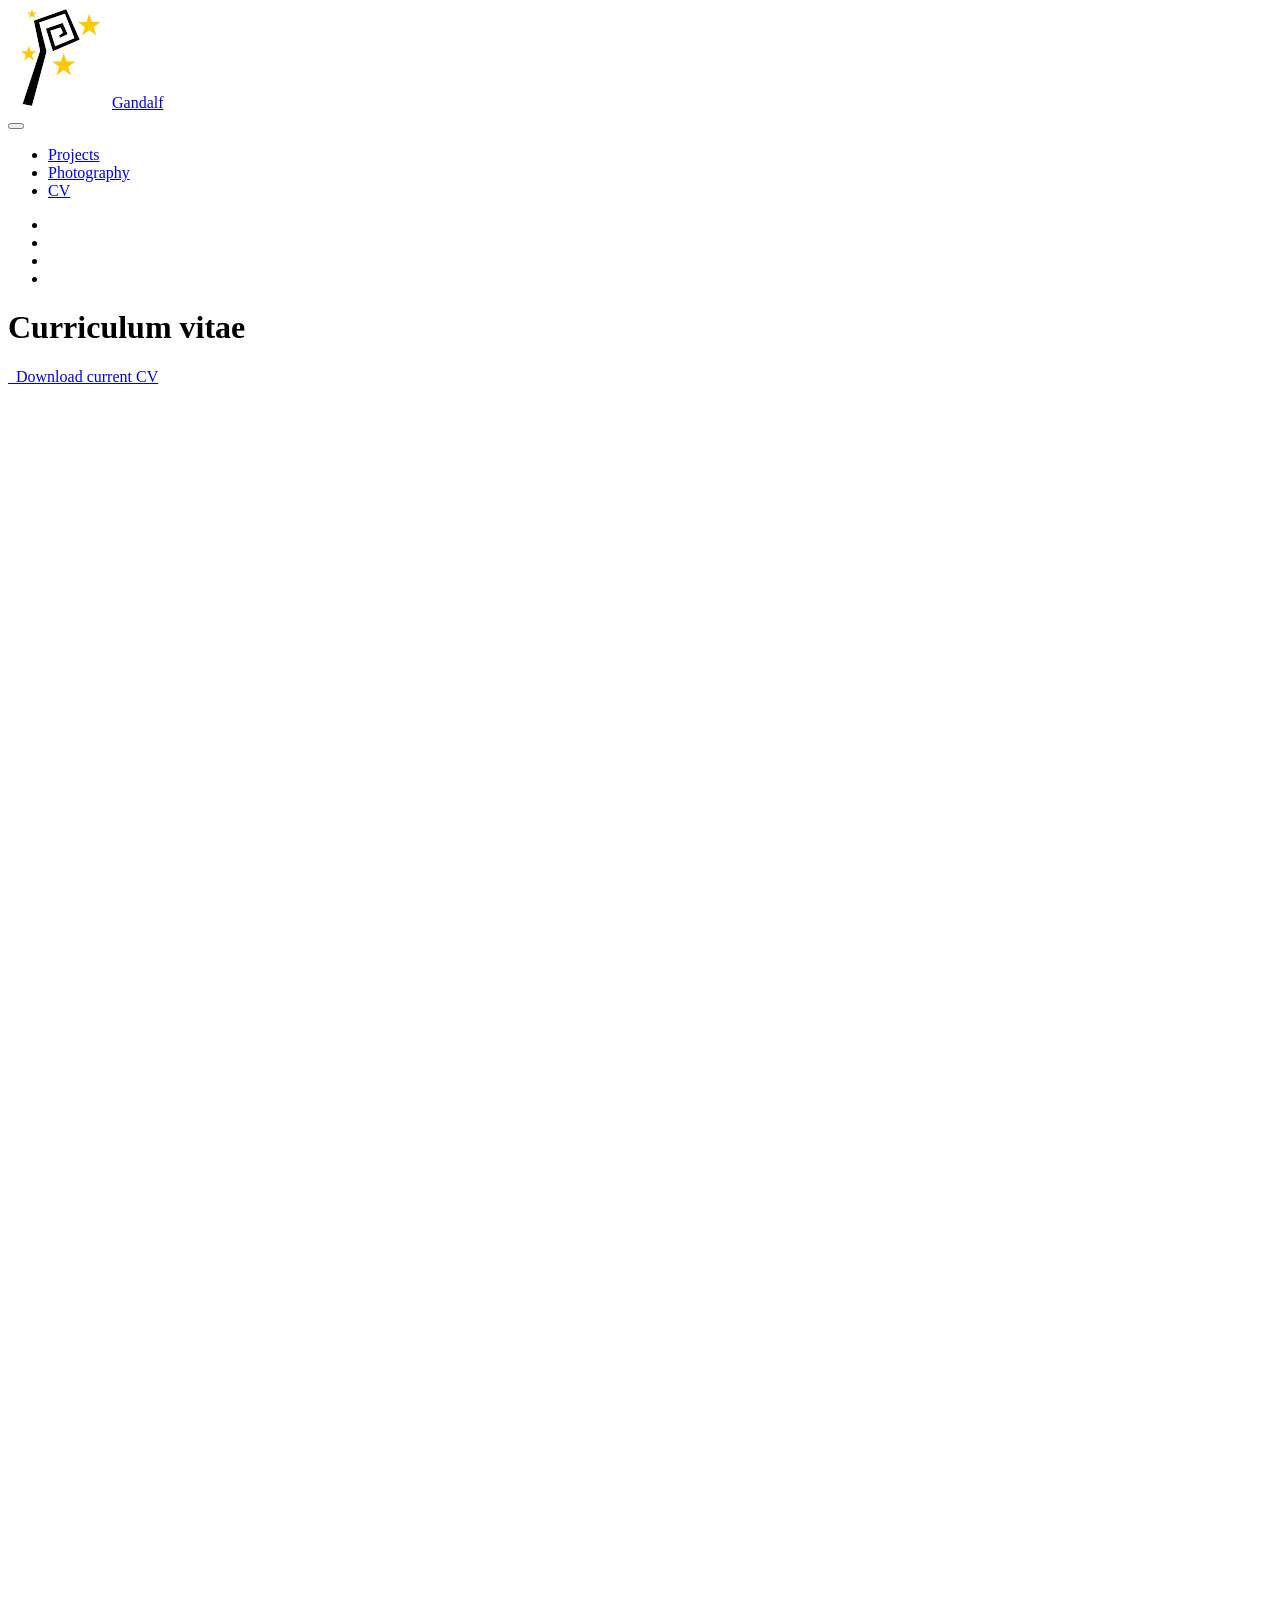
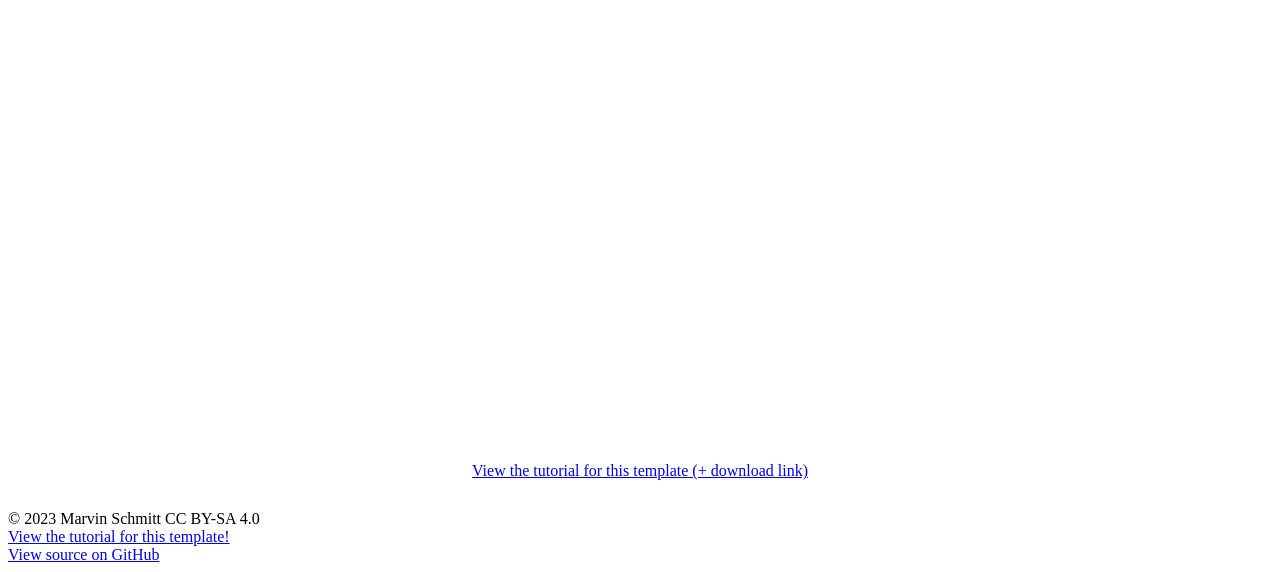
==== docs/cv/index.html @ f9a8fe07 "initial website upload initial files for creating quatro website uploaded" ====
<!DOCTYPE html>
<html xmlns="http://www.w3.org/1999/xhtml" lang="en" xml:lang="en"><head>
<meta http-equiv="Content-Type" content="text/html; charset=UTF-8">
<meta charset="utf-8">
<meta name="generator" content="quarto-1.3.450">
<meta name="viewport" content="width=device-width, initial-scale=1.0, user-scalable=yes">
<title>Gandalf - Curriculum vitae</title>
<style>
code{white-space: pre-wrap;}
span.smallcaps{font-variant: small-caps;}
div.columns{display: flex; gap: min(4vw, 1.5em);}
div.column{flex: auto; overflow-x: auto;}
div.hanging-indent{margin-left: 1.5em; text-indent: -1.5em;}
ul.task-list{list-style: none;}
ul.task-list li input[type="checkbox"] {
  width: 0.8em;
  margin: 0 0.8em 0.2em -1em; /* quarto-specific, see https://github.com/quarto-dev/quarto-cli/issues/4556 */ 
  vertical-align: middle;
}
</style>

<script src="../site_libs/quarto-nav/quarto-nav.js"></script>
<script src="../site_libs/clipboard/clipboard.min.js"></script>
<script src="../site_libs/quarto-search/autocomplete.umd.js"></script>
<script src="../site_libs/quarto-search/fuse.min.js"></script>
<script src="../site_libs/quarto-search/quarto-search.js"></script>
<meta name="quarto:offset" content="../">
<link href="../img/favicon.png" rel="icon" type="image/png">
<script src="../site_libs/quarto-html/quarto.js"></script>
<script src="../site_libs/quarto-html/popper.min.js"></script>
<script src="../site_libs/quarto-html/tippy.umd.min.js"></script>
<script src="../site_libs/quarto-html/anchor.min.js"></script>
<link href="../site_libs/quarto-html/tippy.css" rel="stylesheet">
<link href="../site_libs/quarto-html/quarto-syntax-highlighting.css" rel="stylesheet" id="quarto-text-highlighting-styles">
<script src="../site_libs/bootstrap/bootstrap.min.js"></script>
<link href="../site_libs/bootstrap/bootstrap-icons.css" rel="stylesheet">
<link href="../site_libs/bootstrap/bootstrap.min.css" rel="stylesheet" id="quarto-bootstrap" data-mode="light"><script id="quarto-search-options" type="application/json">{
  "location": "navbar",
  "copy-button": false,
  "collapse-after": 3,
  "panel-placement": "end",
  "type": "textbox",
  "limit": 20,
  "language": {
    "search-no-results-text": "No results",
    "search-matching-documents-text": "matching documents",
    "search-copy-link-title": "Copy link to search",
    "search-hide-matches-text": "Hide additional matches",
    "search-more-match-text": "more match in this document",
    "search-more-matches-text": "more matches in this document",
    "search-clear-button-title": "Clear",
    "search-detached-cancel-button-title": "Cancel",
    "search-submit-button-title": "Submit",
    "search-label": "Search"
  }
}</script>
</head>
<body class="nav-fixed fullcontent">

<div id="quarto-search-results"></div>
  <header id="quarto-header" class="headroom fixed-top"><nav class="navbar navbar-expand-lg navbar-dark "><div class="navbar-container container-fluid">
      <div class="navbar-brand-container">
    <a href="../index.html" class="navbar-brand navbar-brand-logo">
    <img src="../img/logo.png" alt="" class="navbar-logo"></a>
    <a class="navbar-brand" href="../index.html">
    <span class="navbar-title">Gandalf</span>
    </a>
  </div>
            <div id="quarto-search" class="" title="Search"></div>
          <button class="navbar-toggler" type="button" data-bs-toggle="collapse" data-bs-target="#navbarCollapse" aria-controls="navbarCollapse" aria-expanded="false" aria-label="Toggle navigation" onclick="if (window.quartoToggleHeadroom) { window.quartoToggleHeadroom(); }">
  <span class="navbar-toggler-icon"></span>
</button>
          <div class="collapse navbar-collapse" id="navbarCollapse">
            <ul class="navbar-nav navbar-nav-scroll me-auto">
<li class="nav-item">
    <a class="nav-link" href="../projects/index.html" rel="" target="">
 <span class="menu-text">Projects</span></a>
  </li>  
  <li class="nav-item">
    <a class="nav-link" href="../photography/index.html" rel="" target="">
 <span class="menu-text">Photography</span></a>
  </li>  
  <li class="nav-item">
    <a class="nav-link active" href="../cv/index.html" rel="" target="" aria-current="page">
 <span class="menu-text">CV</span></a>
  </li>  
</ul>
<ul class="navbar-nav navbar-nav-scroll ms-auto">
<li class="nav-item compact">
    <a class="nav-link" href="https://www.marvinschmitt.com/blog/website-tutorial-quarto/" rel="" target=""><i class="bi bi-folder-symlink" role="img">
</i> 
 <span class="menu-text"></span></a>
  </li>  
  <li class="nav-item compact">
    <a class="nav-link" href="https://twitter.com/MarvinSchmittML" rel="" target=""><i class="bi bi-twitter" role="img">
</i> 
 <span class="menu-text"></span></a>
  </li>  
  <li class="nav-item compact">
    <a class="nav-link" href="https://www.linkedin.com/in/marvin-schmitt-a85b321a2/" rel="" target=""><i class="bi bi-linkedin" role="img">
</i> 
 <span class="menu-text"></span></a>
  </li>  
  <li class="nav-item compact">
    <a class="nav-link" href="mailto:mail.marvinschmitt@gmail.com" rel="" target=""><i class="bi bi-envelope" role="img" aria-label="email">
</i> 
 <span class="menu-text"></span></a>
  </li>  
</ul>
<div class="quarto-navbar-tools">
</div>
          </div> <!-- /navcollapse -->
      </div> <!-- /container-fluid -->
    </nav></header><!-- content --><div id="quarto-content" class="quarto-container page-columns page-rows-contents page-layout-article page-navbar">
<!-- sidebar -->
<!-- margin-sidebar -->
    
<!-- main -->
<main class="content" id="quarto-document-content"><header id="title-block-header" class="quarto-title-block default"><div class="quarto-title">
<h1 class="title">Curriculum vitae</h1>
</div>



<div class="quarto-title-meta">

    
  
    
  </div>
  

</header><div class="cell">
<style type="text/css">
.embed-container {
    position: relative;
    padding-bottom: 129%;
    height: 0;
    overflow: hidden;
    max-width: 100%;
}
.embed-container iframe,
.embed-container object,
.embed-container embed {
    position: absolute;
    top: 0;
    left: 0;
    width: 100%;
    height: 100%;
}
</style>
</div>
<p class="text-center">
  <a class="btn btn-primary btn-lg cv-download" href="cv.pdf" target="_blank">
    <i class="fa-solid fa-file-arrow-down"></i> Download current CV
  </a>
</p>
<div class="embed-container">
  <iframe src="cv.pdf#toolbar=0" style="border: 0.5px;width: 100%;"></iframe>
</div>
<div style="margin: 30px; text-align: center;">
<a class="btn btn-primary" href="https://www.marvinschmitt.com/blog/website-tutorial-quarto/" role="button" target="_blank" style="padding: 15px 30px;">View the tutorial for this template (+ download link)</a>
</div>



</main><!-- /main --><script id="quarto-html-after-body" type="application/javascript">
window.document.addEventListener("DOMContentLoaded", function (event) {
  const toggleBodyColorMode = (bsSheetEl) => {
    const mode = bsSheetEl.getAttribute("data-mode");
    const bodyEl = window.document.querySelector("body");
    if (mode === "dark") {
      bodyEl.classList.add("quarto-dark");
      bodyEl.classList.remove("quarto-light");
    } else {
      bodyEl.classList.add("quarto-light");
      bodyEl.classList.remove("quarto-dark");
    }
  }
  const toggleBodyColorPrimary = () => {
    const bsSheetEl = window.document.querySelector("link#quarto-bootstrap");
    if (bsSheetEl) {
      toggleBodyColorMode(bsSheetEl);
    }
  }
  toggleBodyColorPrimary();  
  const icon = "";
  const anchorJS = new window.AnchorJS();
  anchorJS.options = {
    placement: 'right',
    icon: icon
  };
  anchorJS.add('.anchored');
  const isCodeAnnotation = (el) => {
    for (const clz of el.classList) {
      if (clz.startsWith('code-annotation-')) {                     
        return true;
      }
    }
    return false;
  }
  const clipboard = new window.ClipboardJS('.code-copy-button', {
    text: function(trigger) {
      const codeEl = trigger.previousElementSibling.cloneNode(true);
      for (const childEl of codeEl.children) {
        if (isCodeAnnotation(childEl)) {
          childEl.remove();
        }
      }
      return codeEl.innerText;
    }
  });
  clipboard.on('success', function(e) {
    // button target
    const button = e.trigger;
    // don't keep focus
    button.blur();
    // flash "checked"
    button.classList.add('code-copy-button-checked');
    var currentTitle = button.getAttribute("title");
    button.setAttribute("title", "Copied!");
    let tooltip;
    if (window.bootstrap) {
      button.setAttribute("data-bs-toggle", "tooltip");
      button.setAttribute("data-bs-placement", "left");
      button.setAttribute("data-bs-title", "Copied!");
      tooltip = new bootstrap.Tooltip(button, 
        { trigger: "manual", 
          customClass: "code-copy-button-tooltip",
          offset: [0, -8]});
      tooltip.show();    
    }
    setTimeout(function() {
      if (tooltip) {
        tooltip.hide();
        button.removeAttribute("data-bs-title");
        button.removeAttribute("data-bs-toggle");
        button.removeAttribute("data-bs-placement");
      }
      button.setAttribute("title", currentTitle);
      button.classList.remove('code-copy-button-checked');
    }, 1000);
    // clear code selection
    e.clearSelection();
  });
  function tippyHover(el, contentFn) {
    const config = {
      allowHTML: true,
      content: contentFn,
      maxWidth: 500,
      delay: 100,
      arrow: false,
      appendTo: function(el) {
          return el.parentElement;
      },
      interactive: true,
      interactiveBorder: 10,
      theme: 'quarto',
      placement: 'bottom-start'
    };
    window.tippy(el, config); 
  }
  const noterefs = window.document.querySelectorAll('a[role="doc-noteref"]');
  for (var i=0; i<noterefs.length; i++) {
    const ref = noterefs[i];
    tippyHover(ref, function() {
      // use id or data attribute instead here
      let href = ref.getAttribute('data-footnote-href') || ref.getAttribute('href');
      try { href = new URL(href).hash; } catch {}
      const id = href.replace(/^#\/?/, "");
      const note = window.document.getElementById(id);
      return note.innerHTML;
    });
  }
      let selectedAnnoteEl;
      const selectorForAnnotation = ( cell, annotation) => {
        let cellAttr = 'data-code-cell="' + cell + '"';
        let lineAttr = 'data-code-annotation="' +  annotation + '"';
        const selector = 'span[' + cellAttr + '][' + lineAttr + ']';
        return selector;
      }
      const selectCodeLines = (annoteEl) => {
        const doc = window.document;
        const targetCell = annoteEl.getAttribute("data-target-cell");
        const targetAnnotation = annoteEl.getAttribute("data-target-annotation");
        const annoteSpan = window.document.querySelector(selectorForAnnotation(targetCell, targetAnnotation));
        const lines = annoteSpan.getAttribute("data-code-lines").split(",");
        const lineIds = lines.map((line) => {
          return targetCell + "-" + line;
        })
        let top = null;
        let height = null;
        let parent = null;
        if (lineIds.length > 0) {
            //compute the position of the single el (top and bottom and make a div)
            const el = window.document.getElementById(lineIds[0]);
            top = el.offsetTop;
            height = el.offsetHeight;
            parent = el.parentElement.parentElement;
          if (lineIds.length > 1) {
            const lastEl = window.document.getElementById(lineIds[lineIds.length - 1]);
            const bottom = lastEl.offsetTop + lastEl.offsetHeight;
            height = bottom - top;
          }
          if (top !== null && height !== null && parent !== null) {
            // cook up a div (if necessary) and position it 
            let div = window.document.getElementById("code-annotation-line-highlight");
            if (div === null) {
              div = window.document.createElement("div");
              div.setAttribute("id", "code-annotation-line-highlight");
              div.style.position = 'absolute';
              parent.appendChild(div);
            }
            div.style.top = top - 2 + "px";
            div.style.height = height + 4 + "px";
            let gutterDiv = window.document.getElementById("code-annotation-line-highlight-gutter");
            if (gutterDiv === null) {
              gutterDiv = window.document.createElement("div");
              gutterDiv.setAttribute("id", "code-annotation-line-highlight-gutter");
              gutterDiv.style.position = 'absolute';
              const codeCell = window.document.getElementById(targetCell);
              const gutter = codeCell.querySelector('.code-annotation-gutter');
              gutter.appendChild(gutterDiv);
            }
            gutterDiv.style.top = top - 2 + "px";
            gutterDiv.style.height = height + 4 + "px";
          }
          selectedAnnoteEl = annoteEl;
        }
      };
      const unselectCodeLines = () => {
        const elementsIds = ["code-annotation-line-highlight", "code-annotation-line-highlight-gutter"];
        elementsIds.forEach((elId) => {
          const div = window.document.getElementById(elId);
          if (div) {
            div.remove();
          }
        });
        selectedAnnoteEl = undefined;
      };
      // Attach click handler to the DT
      const annoteDls = window.document.querySelectorAll('dt[data-target-cell]');
      for (const annoteDlNode of annoteDls) {
        annoteDlNode.addEventListener('click', (event) => {
          const clickedEl = event.target;
          if (clickedEl !== selectedAnnoteEl) {
            unselectCodeLines();
            const activeEl = window.document.querySelector('dt[data-target-cell].code-annotation-active');
            if (activeEl) {
              activeEl.classList.remove('code-annotation-active');
            }
            selectCodeLines(clickedEl);
            clickedEl.classList.add('code-annotation-active');
          } else {
            // Unselect the line
            unselectCodeLines();
            clickedEl.classList.remove('code-annotation-active');
          }
        });
      }
  const findCites = (el) => {
    const parentEl = el.parentElement;
    if (parentEl) {
      const cites = parentEl.dataset.cites;
      if (cites) {
        return {
          el,
          cites: cites.split(' ')
        };
      } else {
        return findCites(el.parentElement)
      }
    } else {
      return undefined;
    }
  };
  var bibliorefs = window.document.querySelectorAll('a[role="doc-biblioref"]');
  for (var i=0; i<bibliorefs.length; i++) {
    const ref = bibliorefs[i];
    const citeInfo = findCites(ref);
    if (citeInfo) {
      tippyHover(citeInfo.el, function() {
        var popup = window.document.createElement('div');
        citeInfo.cites.forEach(function(cite) {
          var citeDiv = window.document.createElement('div');
          citeDiv.classList.add('hanging-indent');
          citeDiv.classList.add('csl-entry');
          var biblioDiv = window.document.getElementById('ref-' + cite);
          if (biblioDiv) {
            citeDiv.innerHTML = biblioDiv.innerHTML;
          }
          popup.appendChild(citeDiv);
        });
        return popup.innerHTML;
      });
    }
  }
});
</script>
</div> <!-- /content -->
<footer class="footer"><div class="nav-footer">
    <div class="nav-footer-left"><span class="faux-block">© 2023 Marvin Schmitt CC BY-SA 4.0</span></div>   
    <div class="nav-footer-center"><span class="faux-block"><a href="https://www.marvinschmitt.com/blog/website-tutorial-quarto/">View the tutorial for this template!</a></span></div>
    <div class="nav-footer-right"><span class="faux-block"><a href="https://github.com/marvinschmitt/quarto-website-template/">View source on GitHub</a></span></div>
  </div>
</footer>


</body></html>
---- docs/site_libs/quarto-html/tippy.css ----
.tippy-box[data-animation=fade][data-state=hidden]{opacity:0}[data-tippy-root]{max-width:calc(100vw - 10px)}.tippy-box{position:relative;background-color:#333;color:#fff;border-radius:4px;font-size:14px;line-height:1.4;white-space:normal;outline:0;transition-property:transform,visibility,opacity}.tippy-box[data-placement^=top]>.tippy-arrow{bottom:0}.tippy-box[data-placement^=top]>.tippy-arrow:before{bottom:-7px;left:0;border-width:8px 8px 0;border-top-color:initial;transform-origin:center top}.tippy-box[data-placement^=bottom]>.tippy-arrow{top:0}.tippy-box[data-placement^=bottom]>.tippy-arrow:before{top:-7px;left:0;border-width:0 8px 8px;border-bottom-color:initial;transform-origin:center bottom}.tippy-box[data-placement^=left]>.tippy-arrow{right:0}.tippy-box[data-placement^=left]>.tippy-arrow:before{border-width:8px 0 8px 8px;border-left-color:initial;right:-7px;transform-origin:center left}.tippy-box[data-placement^=right]>.tippy-arrow{left:0}.tippy-box[data-placement^=right]>.tippy-arrow:before{left:-7px;border-width:8px 8px 8px 0;border-right-color:initial;transform-origin:center right}.tippy-box[data-inertia][data-state=visible]{transition-timing-function:cubic-bezier(.54,1.5,.38,1.11)}.tippy-arrow{width:16px;height:16px;color:#333}.tippy-arrow:before{content:"";position:absolute;border-color:transparent;border-style:solid}.tippy-content{position:relative;padding:5px 9px;z-index:1}
---- docs/site_libs/quarto-html/quarto-syntax-highlighting.css ----
/* quarto syntax highlight colors */
:root {
  --quarto-hl-ot-color: #003B4F;
  --quarto-hl-at-color: #657422;
  --quarto-hl-ss-color: #20794D;
  --quarto-hl-an-color: #5E5E5E;
  --quarto-hl-fu-color: #4758AB;
  --quarto-hl-st-color: #20794D;
  --quarto-hl-cf-color: #003B4F;
  --quarto-hl-op-color: #5E5E5E;
  --quarto-hl-er-color: #AD0000;
  --quarto-hl-bn-color: #AD0000;
  --quarto-hl-al-color: #AD0000;
  --quarto-hl-va-color: #111111;
  --quarto-hl-bu-color: inherit;
  --quarto-hl-ex-color: inherit;
  --quarto-hl-pp-color: #AD0000;
  --quarto-hl-in-color: #5E5E5E;
  --quarto-hl-vs-color: #20794D;
  --quarto-hl-wa-color: #5E5E5E;
  --quarto-hl-do-color: #5E5E5E;
  --quarto-hl-im-color: #00769E;
  --quarto-hl-ch-color: #20794D;
  --quarto-hl-dt-color: #AD0000;
  --quarto-hl-fl-color: #AD0000;
  --quarto-hl-co-color: #5E5E5E;
  --quarto-hl-cv-color: #5E5E5E;
  --quarto-hl-cn-color: #8f5902;
  --quarto-hl-sc-color: #5E5E5E;
  --quarto-hl-dv-color: #AD0000;
  --quarto-hl-kw-color: #003B4F;
}

/* other quarto variables */
:root {
  --quarto-font-monospace: SFMono-Regular, Menlo, Monaco, Consolas, "Liberation Mono", "Courier New", monospace;
}

pre > code.sourceCode > span {
  color: #003B4F;
}

code span {
  color: #003B4F;
}

code.sourceCode > span {
  color: #003B4F;
}

div.sourceCode,
div.sourceCode pre.sourceCode {
  color: #003B4F;
}

code span.ot {
  color: #003B4F;
  font-style: inherit;
}

code span.at {
  color: #657422;
  font-style: inherit;
}

code span.ss {
  color: #20794D;
  font-style: inherit;
}

code span.an {
  color: #5E5E5E;
  font-style: inherit;
}

code span.fu {
  color: #4758AB;
  font-style: inherit;
}

code span.st {
  color: #20794D;
  font-style: inherit;
}

code span.cf {
  color: #003B4F;
  font-style: inherit;
}

code span.op {
  color: #5E5E5E;
  font-style: inherit;
}

code span.er {
  color: #AD0000;
  font-style: inherit;
}

code span.bn {
  color: #AD0000;
  font-style: inherit;
}

code span.al {
  color: #AD0000;
  font-style: inherit;
}

code span.va {
  color: #111111;
  font-style: inherit;
}

code span.bu {
  font-style: inherit;
}

code span.ex {
  font-style: inherit;
}

code span.pp {
  color: #AD0000;
  font-style: inherit;
}

code span.in {
  color: #5E5E5E;
  font-style: inherit;
}

code span.vs {
  color: #20794D;
  font-style: inherit;
}

code span.wa {
  color: #5E5E5E;
  font-style: italic;
}

code span.do {
  color: #5E5E5E;
  font-style: italic;
}

code span.im {
  color: #00769E;
  font-style: inherit;
}

code span.ch {
  color: #20794D;
  font-style: inherit;
}

code span.dt {
  color: #AD0000;
  font-style: inherit;
}

code span.fl {
  color: #AD0000;
  font-style: inherit;
}

code span.co {
  color: #5E5E5E;
  font-style: inherit;
}

code span.cv {
  color: #5E5E5E;
  font-style: italic;
}

code span.cn {
  color: #8f5902;
  font-style: inherit;
}

code span.sc {
  color: #5E5E5E;
  font-style: inherit;
}

code span.dv {
  color: #AD0000;
  font-style: inherit;
}

code span.kw {
  color: #003B4F;
  font-style: inherit;
}

.prevent-inlining {
  content: "</";
}

/*# sourceMappingURL=debc5d5d77c3f9108843748ff7464032.css.map */
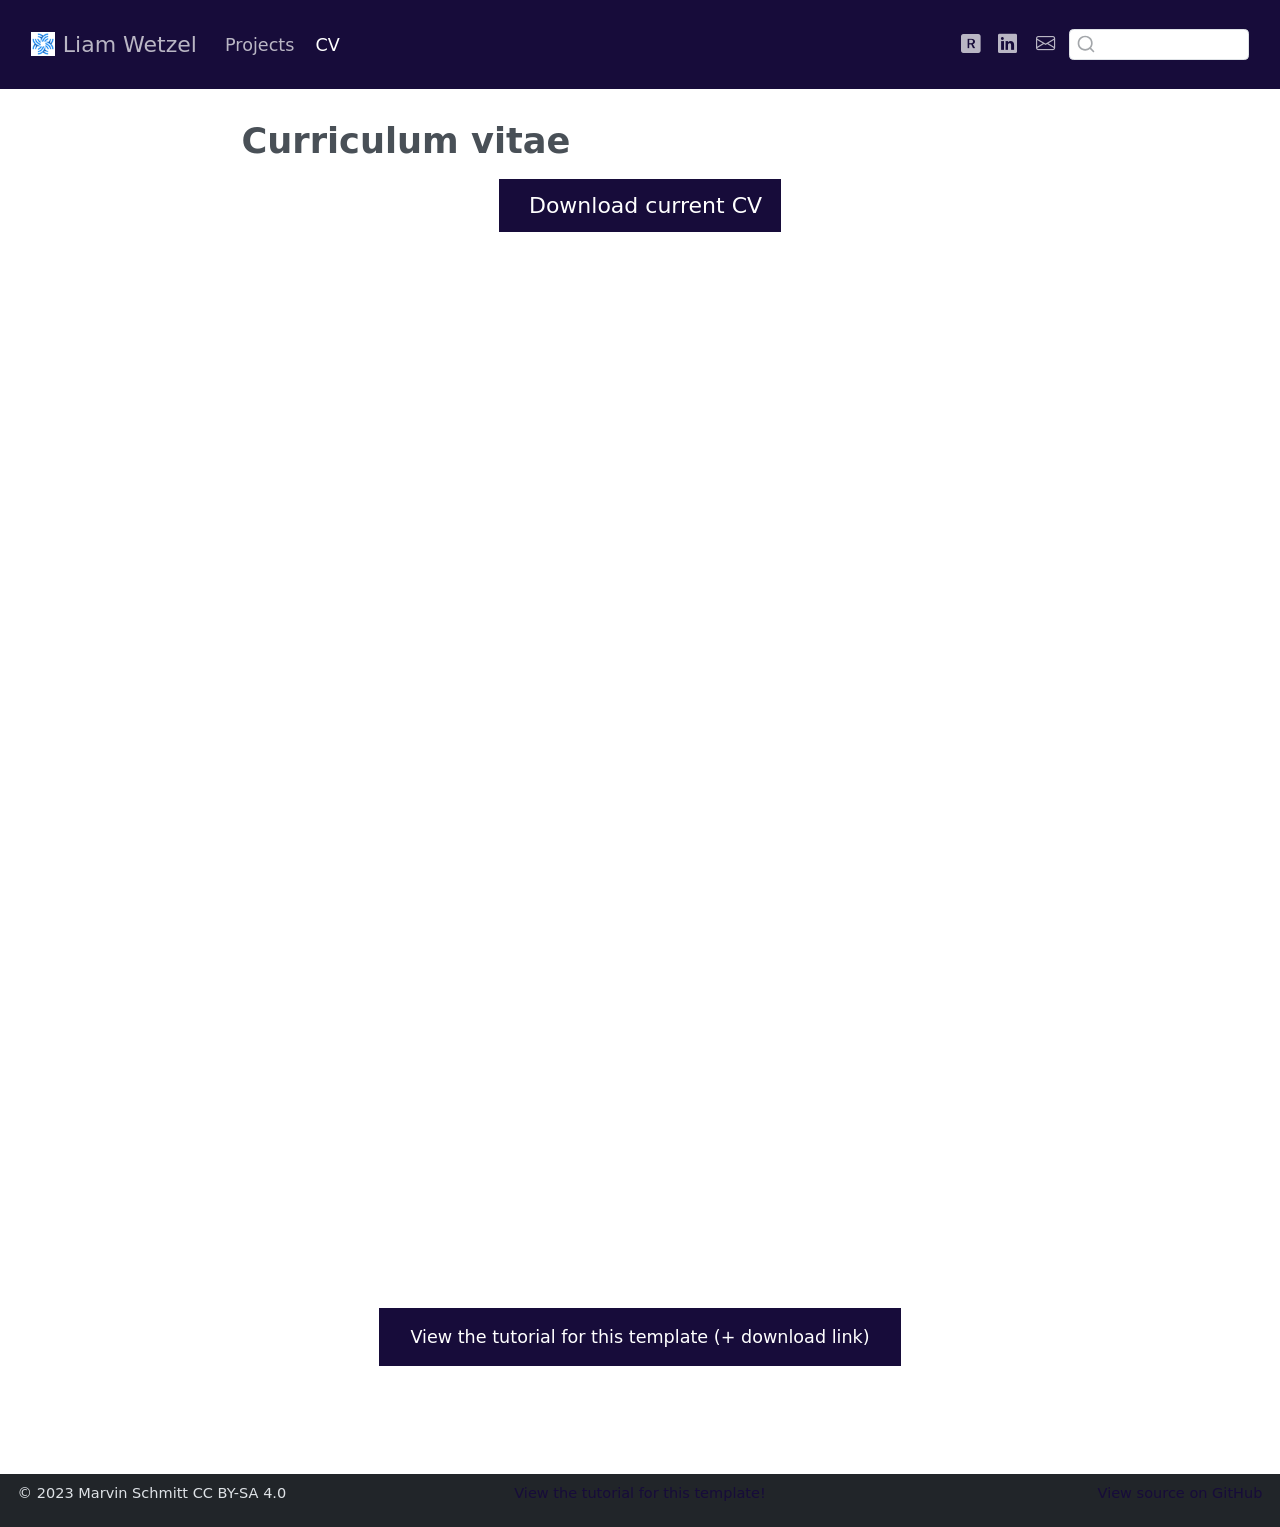
==== commit b1214747: "update 1" ====
--- a/docs/cv/index.html
+++ b/docs/cv/index.html
@@ -1,11 +1,17 @@
 <!DOCTYPE html>
 <html xmlns="http://www.w3.org/1999/xhtml" lang="en" xml:lang="en"><head>
-<meta http-equiv="Content-Type" content="text/html; charset=UTF-8">
+
 <meta charset="utf-8">
-<meta name="generator" content="quarto-1.3.450">
+<meta name="generator" content="quarto-1.9.38">
+
 <meta name="viewport" content="width=device-width, initial-scale=1.0, user-scalable=yes">
-<title>Gandalf - Curriculum vitae</title>
+
+
+<title>Curriculum vitae – Liam Wetzel</title>
 <style>
+/* Default styles provided by pandoc.
+** See https://pandoc.org/MANUAL.html#variables-for-html for config info.
+*/
 code{white-space: pre-wrap;}
 span.smallcaps{font-variant: small-caps;}
 div.columns{display: flex; gap: min(4vw, 1.5em);}
@@ -19,28 +25,36 @@
 }
 </style>
 
+
 <script src="../site_libs/quarto-nav/quarto-nav.js"></script>
 <script src="../site_libs/clipboard/clipboard.min.js"></script>
 <script src="../site_libs/quarto-search/autocomplete.umd.js"></script>
 <script src="../site_libs/quarto-search/fuse.min.js"></script>
 <script src="../site_libs/quarto-search/quarto-search.js"></script>
 <meta name="quarto:offset" content="../">
-<link href="../img/favicon.png" rel="icon" type="image/png">
-<script src="../site_libs/quarto-html/quarto.js"></script>
+<link href="../img/Liu Lab condensed.png" rel="icon" type="image/png">
+<script src="../site_libs/quarto-html/quarto.js" type="module"></script>
+<script src="../site_libs/quarto-html/tabsets/tabsets.js" type="module"></script>
 <script src="../site_libs/quarto-html/popper.min.js"></script>
 <script src="../site_libs/quarto-html/tippy.umd.min.js"></script>
 <script src="../site_libs/quarto-html/anchor.min.js"></script>
 <link href="../site_libs/quarto-html/tippy.css" rel="stylesheet">
-<link href="../site_libs/quarto-html/quarto-syntax-highlighting.css" rel="stylesheet" id="quarto-text-highlighting-styles">
+<link href="../site_libs/quarto-html/quarto-syntax-highlighting-15634bcf2e68342d4ad2dfa704d543f6.css" rel="stylesheet" id="quarto-text-highlighting-styles">
 <script src="../site_libs/bootstrap/bootstrap.min.js"></script>
 <link href="../site_libs/bootstrap/bootstrap-icons.css" rel="stylesheet">
-<link href="../site_libs/bootstrap/bootstrap.min.css" rel="stylesheet" id="quarto-bootstrap" data-mode="light"><script id="quarto-search-options" type="application/json">{
+<link href="../site_libs/bootstrap/bootstrap-f2a9a92f2fdc84b6c6dac65f4a59d2c5.min.css" rel="stylesheet" append-hash="true" id="quarto-bootstrap" data-mode="light">
+<script id="quarto-search-options" type="application/json">{
   "location": "navbar",
   "copy-button": false,
   "collapse-after": 3,
   "panel-placement": "end",
   "type": "textbox",
-  "limit": 20,
+  "limit": 50,
+  "keyboard-shortcut": [
+    "f",
+    "/",
+    "s"
+  ],
   "language": {
     "search-no-results-text": "No results",
     "search-matching-documents-text": "matching documents",
@@ -49,74 +63,79 @@
     "search-more-match-text": "more match in this document",
     "search-more-matches-text": "more matches in this document",
     "search-clear-button-title": "Clear",
+    "search-text-placeholder": "",
     "search-detached-cancel-button-title": "Cancel",
     "search-submit-button-title": "Submit",
     "search-label": "Search"
   }
 }</script>
+
+
 </head>
-<body class="nav-fixed fullcontent">
+
+<body class="nav-fixed fullcontent quarto-light">
 
 <div id="quarto-search-results"></div>
-  <header id="quarto-header" class="headroom fixed-top"><nav class="navbar navbar-expand-lg navbar-dark "><div class="navbar-container container-fluid">
-      <div class="navbar-brand-container">
+  <header id="quarto-header" class="headroom fixed-top">
+    <nav class="navbar navbar-expand-lg " data-bs-theme="dark">
+      <div class="navbar-container container-fluid">
+      <div class="navbar-brand-container mx-auto">
     <a href="../index.html" class="navbar-brand navbar-brand-logo">
-    <img src="../img/logo.png" alt="" class="navbar-logo"></a>
+    <img src="../img/Liu Lab (2).png" alt="" class="navbar-logo light-content">
+    <img src="../img/Liu Lab (2).png" alt="" class="navbar-logo dark-content">
+    </a>
     <a class="navbar-brand" href="../index.html">
-    <span class="navbar-title">Gandalf</span>
+    <span class="navbar-title">Liam Wetzel</span>
     </a>
   </div>
             <div id="quarto-search" class="" title="Search"></div>
-          <button class="navbar-toggler" type="button" data-bs-toggle="collapse" data-bs-target="#navbarCollapse" aria-controls="navbarCollapse" aria-expanded="false" aria-label="Toggle navigation" onclick="if (window.quartoToggleHeadroom) { window.quartoToggleHeadroom(); }">
+          <button class="navbar-toggler" type="button" data-bs-toggle="collapse" data-bs-target="#navbarCollapse" aria-controls="navbarCollapse" role="menu" aria-expanded="false" aria-label="Toggle navigation" onclick="if (window.quartoToggleHeadroom) { window.quartoToggleHeadroom(); }">
   <span class="navbar-toggler-icon"></span>
 </button>
           <div class="collapse navbar-collapse" id="navbarCollapse">
             <ul class="navbar-nav navbar-nav-scroll me-auto">
-<li class="nav-item">
-    <a class="nav-link" href="../projects/index.html" rel="" target="">
- <span class="menu-text">Projects</span></a>
+  <li class="nav-item">
+    <a class="nav-link" href="../projects/index.html"> 
+<span class="menu-text">Projects</span></a>
   </li>  
   <li class="nav-item">
-    <a class="nav-link" href="../photography/index.html" rel="" target="">
- <span class="menu-text">Photography</span></a>
-  </li>  
-  <li class="nav-item">
-    <a class="nav-link active" href="../cv/index.html" rel="" target="" aria-current="page">
- <span class="menu-text">CV</span></a>
+    <a class="nav-link active" href="../cv/index.html" aria-current="page"> 
+<span class="menu-text">CV</span></a>
   </li>  
 </ul>
-<ul class="navbar-nav navbar-nav-scroll ms-auto">
-<li class="nav-item compact">
-    <a class="nav-link" href="https://www.marvinschmitt.com/blog/website-tutorial-quarto/" rel="" target=""><i class="bi bi-folder-symlink" role="img">
+            <ul class="navbar-nav navbar-nav-scroll ms-auto">
+  <li class="nav-item compact">
+    <a class="nav-link" href="https://www.researchgate.net/profile/Liam-Wetzel-2?ev=hdr_xprf"> <i class="bi bi-r-square-fill" role="img">
 </i> 
- <span class="menu-text"></span></a>
+<span class="menu-text"></span></a>
   </li>  
   <li class="nav-item compact">
-    <a class="nav-link" href="https://twitter.com/MarvinSchmittML" rel="" target=""><i class="bi bi-twitter" role="img">
+    <a class="nav-link" href="https://www.linkedin.com/in/liam-wetzel/"> <i class="bi bi-linkedin" role="img">
 </i> 
- <span class="menu-text"></span></a>
+<span class="menu-text"></span></a>
   </li>  
   <li class="nav-item compact">
-    <a class="nav-link" href="https://www.linkedin.com/in/marvin-schmitt-a85b321a2/" rel="" target=""><i class="bi bi-linkedin" role="img">
+    <a class="nav-link" href="mailto:lsw59@case.edu"> <i class="bi bi-envelope" role="img" aria-label="email">
 </i> 
- <span class="menu-text"></span></a>
-  </li>  
-  <li class="nav-item compact">
-    <a class="nav-link" href="mailto:mail.marvinschmitt@gmail.com" rel="" target=""><i class="bi bi-envelope" role="img" aria-label="email">
-</i> 
- <span class="menu-text"></span></a>
+<span class="menu-text"></span></a>
   </li>  
 </ul>
-<div class="quarto-navbar-tools">
+          </div> <!-- /navcollapse -->
+            <div class="quarto-navbar-tools">
 </div>
-          </div> <!-- /navcollapse -->
       </div> <!-- /container-fluid -->
-    </nav></header><!-- content --><div id="quarto-content" class="quarto-container page-columns page-rows-contents page-layout-article page-navbar">
+    </nav>
+</header>
+<!-- content -->
+<div id="quarto-content" class="quarto-container page-columns page-rows-contents page-layout-article page-navbar">
 <!-- sidebar -->
 <!-- margin-sidebar -->
     
 <!-- main -->
-<main class="content" id="quarto-document-content"><header id="title-block-header" class="quarto-title-block default"><div class="quarto-title">
+<main class="content" id="quarto-document-content">
+
+<header id="title-block-header" class="quarto-title-block default">
+<div class="quarto-title">
 <h1 class="title">Curriculum vitae</h1>
 </div>
 
@@ -130,7 +149,11 @@
   </div>
   
 
-</header><div class="cell">
+
+</header>
+
+
+<div class="cell">
 <style type="text/css">
 .embed-container {
     position: relative;
@@ -164,44 +187,60 @@
 
 
 
-</main><!-- /main --><script id="quarto-html-after-body" type="application/javascript">
-window.document.addEventListener("DOMContentLoaded", function (event) {
-  const toggleBodyColorMode = (bsSheetEl) => {
-    const mode = bsSheetEl.getAttribute("data-mode");
-    const bodyEl = window.document.querySelector("body");
-    if (mode === "dark") {
-      bodyEl.classList.add("quarto-dark");
-      bodyEl.classList.remove("quarto-light");
-    } else {
-      bodyEl.classList.add("quarto-light");
-      bodyEl.classList.remove("quarto-dark");
-    }
-  }
-  const toggleBodyColorPrimary = () => {
-    const bsSheetEl = window.document.querySelector("link#quarto-bootstrap");
-    if (bsSheetEl) {
-      toggleBodyColorMode(bsSheetEl);
-    }
-  }
-  toggleBodyColorPrimary();  
-  const icon = "";
-  const anchorJS = new window.AnchorJS();
-  anchorJS.options = {
-    placement: 'right',
-    icon: icon
-  };
-  anchorJS.add('.anchored');
-  const isCodeAnnotation = (el) => {
-    for (const clz of el.classList) {
-      if (clz.startsWith('code-annotation-')) {                     
-        return true;
-      }
-    }
-    return false;
-  }
-  const clipboard = new window.ClipboardJS('.code-copy-button', {
-    text: function(trigger) {
-      const codeEl = trigger.previousElementSibling.cloneNode(true);
+</main> <!-- /main -->
+<script id="quarto-html-after-body" type="application/javascript">
+  window.document.addEventListener("DOMContentLoaded", function (event) {
+    const icon = "";
+    const anchorJS = new window.AnchorJS();
+    anchorJS.options = {
+      placement: 'right',
+      icon: icon
+    };
+    anchorJS.add('.anchored');
+    const isCodeAnnotation = (el) => {
+      for (const clz of el.classList) {
+        if (clz.startsWith('code-annotation-')) {                     
+          return true;
+        }
+      }
+      return false;
+    }
+    const onCopySuccess = function(e) {
+      // button target
+      const button = e.trigger;
+      // don't keep focus
+      button.blur();
+      // flash "checked"
+      button.classList.add('code-copy-button-checked');
+      var currentTitle = button.getAttribute("title");
+      button.setAttribute("title", "Copied!");
+      let tooltip;
+      if (window.bootstrap) {
+        button.setAttribute("data-bs-toggle", "tooltip");
+        button.setAttribute("data-bs-placement", "left");
+        button.setAttribute("data-bs-title", "Copied!");
+        tooltip = new bootstrap.Tooltip(button, 
+          { trigger: "manual", 
+            customClass: "code-copy-button-tooltip",
+            offset: [0, -8]});
+        tooltip.show();    
+      }
+      setTimeout(function() {
+        if (tooltip) {
+          tooltip.hide();
+          button.removeAttribute("data-bs-title");
+          button.removeAttribute("data-bs-toggle");
+          button.removeAttribute("data-bs-placement");
+        }
+        button.setAttribute("title", currentTitle);
+        button.classList.remove('code-copy-button-checked');
+      }, 1000);
+      // clear code selection
+      e.clearSelection();
+    }
+    const getTextToCopy = function(trigger) {
+      const outerScaffold = trigger.parentElement.cloneNode(true);
+      const codeEl = outerScaffold.querySelector('code');
       for (const childEl of codeEl.children) {
         if (isCodeAnnotation(childEl)) {
           childEl.remove();
@@ -209,201 +248,362 @@
       }
       return codeEl.innerText;
     }
+    const clipboard = new window.ClipboardJS('.code-copy-button:not([data-in-quarto-modal])', {
+      text: getTextToCopy
+    });
+    clipboard.on('success', onCopySuccess);
+    if (window.document.getElementById('quarto-embedded-source-code-modal')) {
+      const clipboardModal = new window.ClipboardJS('.code-copy-button[data-in-quarto-modal]', {
+        text: getTextToCopy,
+        container: window.document.getElementById('quarto-embedded-source-code-modal')
+      });
+      clipboardModal.on('success', onCopySuccess);
+    }
+      var localhostRegex = new RegExp(/^(?:http|https):\/\/localhost\:?[0-9]*\//);
+      var mailtoRegex = new RegExp(/^mailto:/);
+        var filterRegex = new RegExp('/' + window.location.host + '/');
+      var isInternal = (href) => {
+          return filterRegex.test(href) || localhostRegex.test(href) || mailtoRegex.test(href);
+      }
+      // Inspect non-navigation links and adorn them if external
+     var links = window.document.querySelectorAll('a[href]:not(.nav-link):not(.navbar-brand):not(.toc-action):not(.sidebar-link):not(.sidebar-item-toggle):not(.pagination-link):not(.no-external):not([aria-hidden]):not(.dropdown-item):not(.quarto-navigation-tool):not(.about-link)');
+      for (var i=0; i<links.length; i++) {
+        const link = links[i];
+        if (!isInternal(link.href)) {
+          // undo the damage that might have been done by quarto-nav.js in the case of
+          // links that we want to consider external
+          if (link.dataset.originalHref !== undefined) {
+            link.href = link.dataset.originalHref;
+          }
+        }
+      }
+    function tippyHover(el, contentFn, onTriggerFn, onUntriggerFn) {
+      const config = {
+        allowHTML: true,
+        maxWidth: 500,
+        delay: 100,
+        arrow: false,
+        appendTo: function(el) {
+            return el.parentElement;
+        },
+        interactive: true,
+        interactiveBorder: 10,
+        theme: 'quarto',
+        placement: 'bottom-start',
+      };
+      if (contentFn) {
+        config.content = contentFn;
+      }
+      if (onTriggerFn) {
+        config.onTrigger = onTriggerFn;
+      }
+      if (onUntriggerFn) {
+        config.onUntrigger = onUntriggerFn;
+      }
+      window.tippy(el, config); 
+    }
+    const noterefs = window.document.querySelectorAll('a[role="doc-noteref"]');
+    for (var i=0; i<noterefs.length; i++) {
+      const ref = noterefs[i];
+      tippyHover(ref, function() {
+        // use id or data attribute instead here
+        let href = ref.getAttribute('data-footnote-href') || ref.getAttribute('href');
+        try { href = new URL(href).hash; } catch {}
+        const id = href.replace(/^#\/?/, "");
+        const note = window.document.getElementById(id);
+        if (note) {
+          return note.innerHTML;
+        } else {
+          return "";
+        }
+      });
+    }
+    const xrefs = window.document.querySelectorAll('a.quarto-xref');
+    const processXRef = (id, note) => {
+      // Strip column container classes
+      const stripColumnClz = (el) => {
+        el.classList.remove("page-full", "page-columns");
+        if (el.children) {
+          for (const child of el.children) {
+            stripColumnClz(child);
+          }
+        }
+      }
+      stripColumnClz(note)
+      if (id === null || id.startsWith('sec-')) {
+        // Special case sections, only their first couple elements
+        const container = document.createElement("div");
+        if (note.children && note.children.length > 2) {
+          container.appendChild(note.children[0].cloneNode(true));
+          for (let i = 1; i < note.children.length; i++) {
+            const child = note.children[i];
+            if (child.tagName === "P" && child.innerText === "") {
+              continue;
+            } else {
+              container.appendChild(child.cloneNode(true));
+              break;
+            }
+          }
+          if (window.Quarto?.typesetMath) {
+            window.Quarto.typesetMath(container);
+          }
+          return container.innerHTML
+        } else {
+          if (window.Quarto?.typesetMath) {
+            window.Quarto.typesetMath(note);
+          }
+          return note.innerHTML;
+        }
+      } else {
+        // Remove any anchor links if they are present
+        const anchorLink = note.querySelector('a.anchorjs-link');
+        if (anchorLink) {
+          anchorLink.remove();
+        }
+        if (window.Quarto?.typesetMath) {
+          window.Quarto.typesetMath(note);
+        }
+        if (note.classList.contains("callout")) {
+          return note.outerHTML;
+        } else {
+          return note.innerHTML;
+        }
+      }
+    }
+    for (var i=0; i<xrefs.length; i++) {
+      const xref = xrefs[i];
+      tippyHover(xref, undefined, function(instance) {
+        instance.disable();
+        let url = xref.getAttribute('href');
+        let hash = undefined; 
+        if (url.startsWith('#')) {
+          hash = url;
+        } else {
+          try { hash = new URL(url).hash; } catch {}
+        }
+        if (hash) {
+          const id = hash.replace(/^#\/?/, "");
+          const note = window.document.getElementById(id);
+          if (note !== null) {
+            try {
+              const html = processXRef(id, note.cloneNode(true));
+              instance.setContent(html);
+            } finally {
+              instance.enable();
+              instance.show();
+            }
+          } else {
+            // See if we can fetch this
+            fetch(url.split('#')[0])
+            .then(res => res.text())
+            .then(html => {
+              const parser = new DOMParser();
+              const htmlDoc = parser.parseFromString(html, "text/html");
+              const note = htmlDoc.getElementById(id);
+              if (note !== null) {
+                const html = processXRef(id, note);
+                instance.setContent(html);
+              } 
+            }).finally(() => {
+              instance.enable();
+              instance.show();
+            });
+          }
+        } else {
+          // See if we can fetch a full url (with no hash to target)
+          // This is a special case and we should probably do some content thinning / targeting
+          fetch(url)
+          .then(res => res.text())
+          .then(html => {
+            const parser = new DOMParser();
+            const htmlDoc = parser.parseFromString(html, "text/html");
+            const note = htmlDoc.querySelector('main.content');
+            if (note !== null) {
+              // This should only happen for chapter cross references
+              // (since there is no id in the URL)
+              // remove the first header
+              if (note.children.length > 0 && note.children[0].tagName === "HEADER") {
+                note.children[0].remove();
+              }
+              const html = processXRef(null, note);
+              instance.setContent(html);
+            } 
+          }).finally(() => {
+            instance.enable();
+            instance.show();
+          });
+        }
+      }, function(instance) {
+      });
+    }
+        let selectedAnnoteEl;
+        const selectorForAnnotation = ( cell, annotation) => {
+          let cellAttr = 'data-code-cell="' + cell + '"';
+          let lineAttr = 'data-code-annotation="' +  annotation + '"';
+          const selector = 'span[' + cellAttr + '][' + lineAttr + ']';
+          return selector;
+        }
+        const selectCodeLines = (annoteEl) => {
+          const doc = window.document;
+          const targetCell = annoteEl.getAttribute("data-target-cell");
+          const targetAnnotation = annoteEl.getAttribute("data-target-annotation");
+          const annoteSpan = window.document.querySelector(selectorForAnnotation(targetCell, targetAnnotation));
+          const lines = annoteSpan.getAttribute("data-code-lines").split(",");
+          const lineIds = lines.map((line) => {
+            return targetCell + "-" + line;
+          })
+          let top = null;
+          let height = null;
+          let parent = null;
+          if (lineIds.length > 0) {
+              //compute the position of the single el (top and bottom and make a div)
+              const el = window.document.getElementById(lineIds[0]);
+              top = el.offsetTop;
+              height = el.offsetHeight;
+              parent = el.parentElement.parentElement;
+            if (lineIds.length > 1) {
+              const lastEl = window.document.getElementById(lineIds[lineIds.length - 1]);
+              const bottom = lastEl.offsetTop + lastEl.offsetHeight;
+              height = bottom - top;
+            }
+            if (top !== null && height !== null && parent !== null) {
+              // cook up a div (if necessary) and position it 
+              let div = window.document.getElementById("code-annotation-line-highlight");
+              if (div === null) {
+                div = window.document.createElement("div");
+                div.setAttribute("id", "code-annotation-line-highlight");
+                div.style.position = 'absolute';
+                parent.appendChild(div);
+              }
+              div.style.top = top - 2 + "px";
+              div.style.height = height + 4 + "px";
+              div.style.left = 0;
+              let gutterDiv = window.document.getElementById("code-annotation-line-highlight-gutter");
+              if (gutterDiv === null) {
+                gutterDiv = window.document.createElement("div");
+                gutterDiv.setAttribute("id", "code-annotation-line-highlight-gutter");
+                gutterDiv.style.position = 'absolute';
+                const codeCell = window.document.getElementById(targetCell);
+                const gutter = codeCell.querySelector('.code-annotation-gutter');
+                gutter.appendChild(gutterDiv);
+              }
+              gutterDiv.style.top = top - 2 + "px";
+              gutterDiv.style.height = height + 4 + "px";
+            }
+            selectedAnnoteEl = annoteEl;
+          }
+        };
+        const unselectCodeLines = () => {
+          const elementsIds = ["code-annotation-line-highlight", "code-annotation-line-highlight-gutter"];
+          elementsIds.forEach((elId) => {
+            const div = window.document.getElementById(elId);
+            if (div) {
+              div.remove();
+            }
+          });
+          selectedAnnoteEl = undefined;
+        };
+          // Handle positioning of the toggle
+      window.addEventListener(
+        "resize",
+        throttle(() => {
+          elRect = undefined;
+          if (selectedAnnoteEl) {
+            selectCodeLines(selectedAnnoteEl);
+          }
+        }, 10)
+      );
+      function throttle(fn, ms) {
+      let throttle = false;
+      let timer;
+        return (...args) => {
+          if(!throttle) { // first call gets through
+              fn.apply(this, args);
+              throttle = true;
+          } else { // all the others get throttled
+              if(timer) clearTimeout(timer); // cancel #2
+              timer = setTimeout(() => {
+                fn.apply(this, args);
+                timer = throttle = false;
+              }, ms);
+          }
+        };
+      }
+        // Attach click handler to the DT
+        const annoteDls = window.document.querySelectorAll('dt[data-target-cell]');
+        for (const annoteDlNode of annoteDls) {
+          annoteDlNode.addEventListener('click', (event) => {
+            const clickedEl = event.target;
+            if (clickedEl !== selectedAnnoteEl) {
+              unselectCodeLines();
+              const activeEl = window.document.querySelector('dt[data-target-cell].code-annotation-active');
+              if (activeEl) {
+                activeEl.classList.remove('code-annotation-active');
+              }
+              selectCodeLines(clickedEl);
+              clickedEl.classList.add('code-annotation-active');
+            } else {
+              // Unselect the line
+              unselectCodeLines();
+              clickedEl.classList.remove('code-annotation-active');
+            }
+          });
+        }
+    const findCites = (el) => {
+      const parentEl = el.parentElement;
+      if (parentEl) {
+        const cites = parentEl.dataset.cites;
+        if (cites) {
+          return {
+            el,
+            cites: cites.split(' ')
+          };
+        } else {
+          return findCites(el.parentElement)
+        }
+      } else {
+        return undefined;
+      }
+    };
+    var bibliorefs = window.document.querySelectorAll('a[role="doc-biblioref"]');
+    for (var i=0; i<bibliorefs.length; i++) {
+      const ref = bibliorefs[i];
+      const citeInfo = findCites(ref);
+      if (citeInfo) {
+        tippyHover(citeInfo.el, function() {
+          var popup = window.document.createElement('div');
+          citeInfo.cites.forEach(function(cite) {
+            var citeDiv = window.document.createElement('div');
+            citeDiv.classList.add('hanging-indent');
+            citeDiv.classList.add('csl-entry');
+            var biblioDiv = window.document.getElementById('ref-' + cite);
+            if (biblioDiv) {
+              citeDiv.innerHTML = biblioDiv.innerHTML;
+            }
+            popup.appendChild(citeDiv);
+          });
+          return popup.innerHTML;
+        });
+      }
+    }
   });
-  clipboard.on('success', function(e) {
-    // button target
-    const button = e.trigger;
-    // don't keep focus
-    button.blur();
-    // flash "checked"
-    button.classList.add('code-copy-button-checked');
-    var currentTitle = button.getAttribute("title");
-    button.setAttribute("title", "Copied!");
-    let tooltip;
-    if (window.bootstrap) {
-      button.setAttribute("data-bs-toggle", "tooltip");
-      button.setAttribute("data-bs-placement", "left");
-      button.setAttribute("data-bs-title", "Copied!");
-      tooltip = new bootstrap.Tooltip(button, 
-        { trigger: "manual", 
-          customClass: "code-copy-button-tooltip",
-          offset: [0, -8]});
-      tooltip.show();    
-    }
-    setTimeout(function() {
-      if (tooltip) {
-        tooltip.hide();
-        button.removeAttribute("data-bs-title");
-        button.removeAttribute("data-bs-toggle");
-        button.removeAttribute("data-bs-placement");
-      }
-      button.setAttribute("title", currentTitle);
-      button.classList.remove('code-copy-button-checked');
-    }, 1000);
-    // clear code selection
-    e.clearSelection();
-  });
-  function tippyHover(el, contentFn) {
-    const config = {
-      allowHTML: true,
-      content: contentFn,
-      maxWidth: 500,
-      delay: 100,
-      arrow: false,
-      appendTo: function(el) {
-          return el.parentElement;
-      },
-      interactive: true,
-      interactiveBorder: 10,
-      theme: 'quarto',
-      placement: 'bottom-start'
-    };
-    window.tippy(el, config); 
-  }
-  const noterefs = window.document.querySelectorAll('a[role="doc-noteref"]');
-  for (var i=0; i<noterefs.length; i++) {
-    const ref = noterefs[i];
-    tippyHover(ref, function() {
-      // use id or data attribute instead here
-      let href = ref.getAttribute('data-footnote-href') || ref.getAttribute('href');
-      try { href = new URL(href).hash; } catch {}
-      const id = href.replace(/^#\/?/, "");
-      const note = window.document.getElementById(id);
-      return note.innerHTML;
-    });
-  }
-      let selectedAnnoteEl;
-      const selectorForAnnotation = ( cell, annotation) => {
-        let cellAttr = 'data-code-cell="' + cell + '"';
-        let lineAttr = 'data-code-annotation="' +  annotation + '"';
-        const selector = 'span[' + cellAttr + '][' + lineAttr + ']';
-        return selector;
-      }
-      const selectCodeLines = (annoteEl) => {
-        const doc = window.document;
-        const targetCell = annoteEl.getAttribute("data-target-cell");
-        const targetAnnotation = annoteEl.getAttribute("data-target-annotation");
-        const annoteSpan = window.document.querySelector(selectorForAnnotation(targetCell, targetAnnotation));
-        const lines = annoteSpan.getAttribute("data-code-lines").split(",");
-        const lineIds = lines.map((line) => {
-          return targetCell + "-" + line;
-        })
-        let top = null;
-        let height = null;
-        let parent = null;
-        if (lineIds.length > 0) {
-            //compute the position of the single el (top and bottom and make a div)
-            const el = window.document.getElementById(lineIds[0]);
-            top = el.offsetTop;
-            height = el.offsetHeight;
-            parent = el.parentElement.parentElement;
-          if (lineIds.length > 1) {
-            const lastEl = window.document.getElementById(lineIds[lineIds.length - 1]);
-            const bottom = lastEl.offsetTop + lastEl.offsetHeight;
-            height = bottom - top;
-          }
-          if (top !== null && height !== null && parent !== null) {
-            // cook up a div (if necessary) and position it 
-            let div = window.document.getElementById("code-annotation-line-highlight");
-            if (div === null) {
-              div = window.document.createElement("div");
-              div.setAttribute("id", "code-annotation-line-highlight");
-              div.style.position = 'absolute';
-              parent.appendChild(div);
-            }
-            div.style.top = top - 2 + "px";
-            div.style.height = height + 4 + "px";
-            let gutterDiv = window.document.getElementById("code-annotation-line-highlight-gutter");
-            if (gutterDiv === null) {
-              gutterDiv = window.document.createElement("div");
-              gutterDiv.setAttribute("id", "code-annotation-line-highlight-gutter");
-              gutterDiv.style.position = 'absolute';
-              const codeCell = window.document.getElementById(targetCell);
-              const gutter = codeCell.querySelector('.code-annotation-gutter');
-              gutter.appendChild(gutterDiv);
-            }
-            gutterDiv.style.top = top - 2 + "px";
-            gutterDiv.style.height = height + 4 + "px";
-          }
-          selectedAnnoteEl = annoteEl;
-        }
-      };
-      const unselectCodeLines = () => {
-        const elementsIds = ["code-annotation-line-highlight", "code-annotation-line-highlight-gutter"];
-        elementsIds.forEach((elId) => {
-          const div = window.document.getElementById(elId);
-          if (div) {
-            div.remove();
-          }
-        });
-        selectedAnnoteEl = undefined;
-      };
-      // Attach click handler to the DT
-      const annoteDls = window.document.querySelectorAll('dt[data-target-cell]');
-      for (const annoteDlNode of annoteDls) {
-        annoteDlNode.addEventListener('click', (event) => {
-          const clickedEl = event.target;
-          if (clickedEl !== selectedAnnoteEl) {
-            unselectCodeLines();
-            const activeEl = window.document.querySelector('dt[data-target-cell].code-annotation-active');
-            if (activeEl) {
-              activeEl.classList.remove('code-annotation-active');
-            }
-            selectCodeLines(clickedEl);
-            clickedEl.classList.add('code-annotation-active');
-          } else {
-            // Unselect the line
-            unselectCodeLines();
-            clickedEl.classList.remove('code-annotation-active');
-          }
-        });
-      }
-  const findCites = (el) => {
-    const parentEl = el.parentElement;
-    if (parentEl) {
-      const cites = parentEl.dataset.cites;
-      if (cites) {
-        return {
-          el,
-          cites: cites.split(' ')
-        };
-      } else {
-        return findCites(el.parentElement)
-      }
-    } else {
-      return undefined;
-    }
-  };
-  var bibliorefs = window.document.querySelectorAll('a[role="doc-biblioref"]');
-  for (var i=0; i<bibliorefs.length; i++) {
-    const ref = bibliorefs[i];
-    const citeInfo = findCites(ref);
-    if (citeInfo) {
-      tippyHover(citeInfo.el, function() {
-        var popup = window.document.createElement('div');
-        citeInfo.cites.forEach(function(cite) {
-          var citeDiv = window.document.createElement('div');
-          citeDiv.classList.add('hanging-indent');
-          citeDiv.classList.add('csl-entry');
-          var biblioDiv = window.document.getElementById('ref-' + cite);
-          if (biblioDiv) {
-            citeDiv.innerHTML = biblioDiv.innerHTML;
-          }
-          popup.appendChild(citeDiv);
-        });
-        return popup.innerHTML;
-      });
-    }
-  }
-});
-</script>
+  </script>
 </div> <!-- /content -->
-<footer class="footer"><div class="nav-footer">
-    <div class="nav-footer-left"><span class="faux-block">© 2023 Marvin Schmitt CC BY-SA 4.0</span></div>   
-    <div class="nav-footer-center"><span class="faux-block"><a href="https://www.marvinschmitt.com/blog/website-tutorial-quarto/">View the tutorial for this template!</a></span></div>
-    <div class="nav-footer-right"><span class="faux-block"><a href="https://github.com/marvinschmitt/quarto-website-template/">View source on GitHub</a></span></div>
+<footer class="footer">
+  <div class="nav-footer">
+    <div class="nav-footer-left">
+<p><span class="faux-block">© 2023 Marvin Schmitt CC BY-SA 4.0</span></p>
+</div>   
+    <div class="nav-footer-center">
+<p><span class="faux-block"><a href="https://www.marvinschmitt.com/blog/website-tutorial-quarto/">View the tutorial for this template!</a></span></p>
+</div>
+    <div class="nav-footer-right">
+<p><span class="faux-block"><a href="https://github.com/marvinschmitt/quarto-website-template/">View source on GitHub</a></span></p>
+</div>
   </div>
 </footer>
 
 
+
+
 </body></html>
--- a/docs/site_libs/quarto-html/quarto-syntax-highlighting-15634bcf2e68342d4ad2dfa704d543f6.css
+++ b/docs/site_libs/quarto-html/quarto-syntax-highlighting-15634bcf2e68342d4ad2dfa704d543f6.css
@@ -0,0 +1,236 @@
+/* quarto syntax highlight colors */
+:root {
+  --quarto-hl-ot-color: #003B4F;
+  --quarto-hl-at-color: #657422;
+  --quarto-hl-ss-color: #20794D;
+  --quarto-hl-an-color: #5E5E5E;
+  --quarto-hl-fu-color: #4758AB;
+  --quarto-hl-st-color: #20794D;
+  --quarto-hl-cf-color: #003B4F;
+  --quarto-hl-op-color: #5E5E5E;
+  --quarto-hl-er-color: #AD0000;
+  --quarto-hl-bn-color: #AD0000;
+  --quarto-hl-al-color: #AD0000;
+  --quarto-hl-va-color: #111111;
+  --quarto-hl-bu-color: inherit;
+  --quarto-hl-ex-color: inherit;
+  --quarto-hl-pp-color: #AD0000;
+  --quarto-hl-in-color: #5E5E5E;
+  --quarto-hl-vs-color: #20794D;
+  --quarto-hl-wa-color: #5E5E5E;
+  --quarto-hl-do-color: #5E5E5E;
+  --quarto-hl-im-color: #00769E;
+  --quarto-hl-ch-color: #20794D;
+  --quarto-hl-dt-color: #AD0000;
+  --quarto-hl-fl-color: #AD0000;
+  --quarto-hl-co-color: #5E5E5E;
+  --quarto-hl-cv-color: #5E5E5E;
+  --quarto-hl-cn-color: #8f5902;
+  --quarto-hl-sc-color: #5E5E5E;
+  --quarto-hl-dv-color: #AD0000;
+  --quarto-hl-kw-color: #003B4F;
+}
+
+/* other quarto variables */
+:root {
+  --quarto-font-monospace: SFMono-Regular, Menlo, Monaco, Consolas, "Liberation Mono", "Courier New", monospace;
+}
+
+/* syntax highlight based on Pandoc's rules */
+pre > code.sourceCode > span {
+  color: #003B4F;
+}
+
+code.sourceCode > span {
+  color: #003B4F;
+}
+
+div.sourceCode,
+div.sourceCode pre.sourceCode {
+  color: #003B4F;
+}
+
+/* Normal */
+code span {
+  color: #003B4F;
+}
+
+/* Alert */
+code span.al {
+  color: #AD0000;
+  font-style: inherit;
+}
+
+/* Annotation */
+code span.an {
+  color: #5E5E5E;
+  font-style: inherit;
+}
+
+/* Attribute */
+code span.at {
+  color: #657422;
+  font-style: inherit;
+}
+
+/* BaseN */
+code span.bn {
+  color: #AD0000;
+  font-style: inherit;
+}
+
+/* BuiltIn */
+code span.bu {
+  font-style: inherit;
+}
+
+/* ControlFlow */
+code span.cf {
+  color: #003B4F;
+  font-weight: bold;
+  font-style: inherit;
+}
+
+/* Char */
+code span.ch {
+  color: #20794D;
+  font-style: inherit;
+}
+
+/* Constant */
+code span.cn {
+  color: #8f5902;
+  font-style: inherit;
+}
+
+/* Comment */
+code span.co {
+  color: #5E5E5E;
+  font-style: inherit;
+}
+
+/* CommentVar */
+code span.cv {
+  color: #5E5E5E;
+  font-style: italic;
+}
+
+/* Documentation */
+code span.do {
+  color: #5E5E5E;
+  font-style: italic;
+}
+
+/* DataType */
+code span.dt {
+  color: #AD0000;
+  font-style: inherit;
+}
+
+/* DecVal */
+code span.dv {
+  color: #AD0000;
+  font-style: inherit;
+}
+
+/* Error */
+code span.er {
+  color: #AD0000;
+  font-style: inherit;
+}
+
+/* Extension */
+code span.ex {
+  font-style: inherit;
+}
+
+/* Float */
+code span.fl {
+  color: #AD0000;
+  font-style: inherit;
+}
+
+/* Function */
+code span.fu {
+  color: #4758AB;
+  font-style: inherit;
+}
+
+/* Import */
+code span.im {
+  color: #00769E;
+  font-style: inherit;
+}
+
+/* Information */
+code span.in {
+  color: #5E5E5E;
+  font-style: inherit;
+}
+
+/* Keyword */
+code span.kw {
+  color: #003B4F;
+  font-weight: bold;
+  font-style: inherit;
+}
+
+/* Operator */
+code span.op {
+  color: #5E5E5E;
+  font-style: inherit;
+}
+
+/* Other */
+code span.ot {
+  color: #003B4F;
+  font-style: inherit;
+}
+
+/* Preprocessor */
+code span.pp {
+  color: #AD0000;
+  font-style: inherit;
+}
+
+/* SpecialChar */
+code span.sc {
+  color: #5E5E5E;
+  font-style: inherit;
+}
+
+/* SpecialString */
+code span.ss {
+  color: #20794D;
+  font-style: inherit;
+}
+
+/* String */
+code span.st {
+  color: #20794D;
+  font-style: inherit;
+}
+
+/* Variable */
+code span.va {
+  color: #111111;
+  font-style: inherit;
+}
+
+/* VerbatimString */
+code span.vs {
+  color: #20794D;
+  font-style: inherit;
+}
+
+/* Warning */
+code span.wa {
+  color: #5E5E5E;
+  font-style: italic;
+}
+
+.prevent-inlining {
+  content: "</";
+}
+
+/*# sourceMappingURL=f23921c56f73e400b49028c9186a1aa0.css.map */
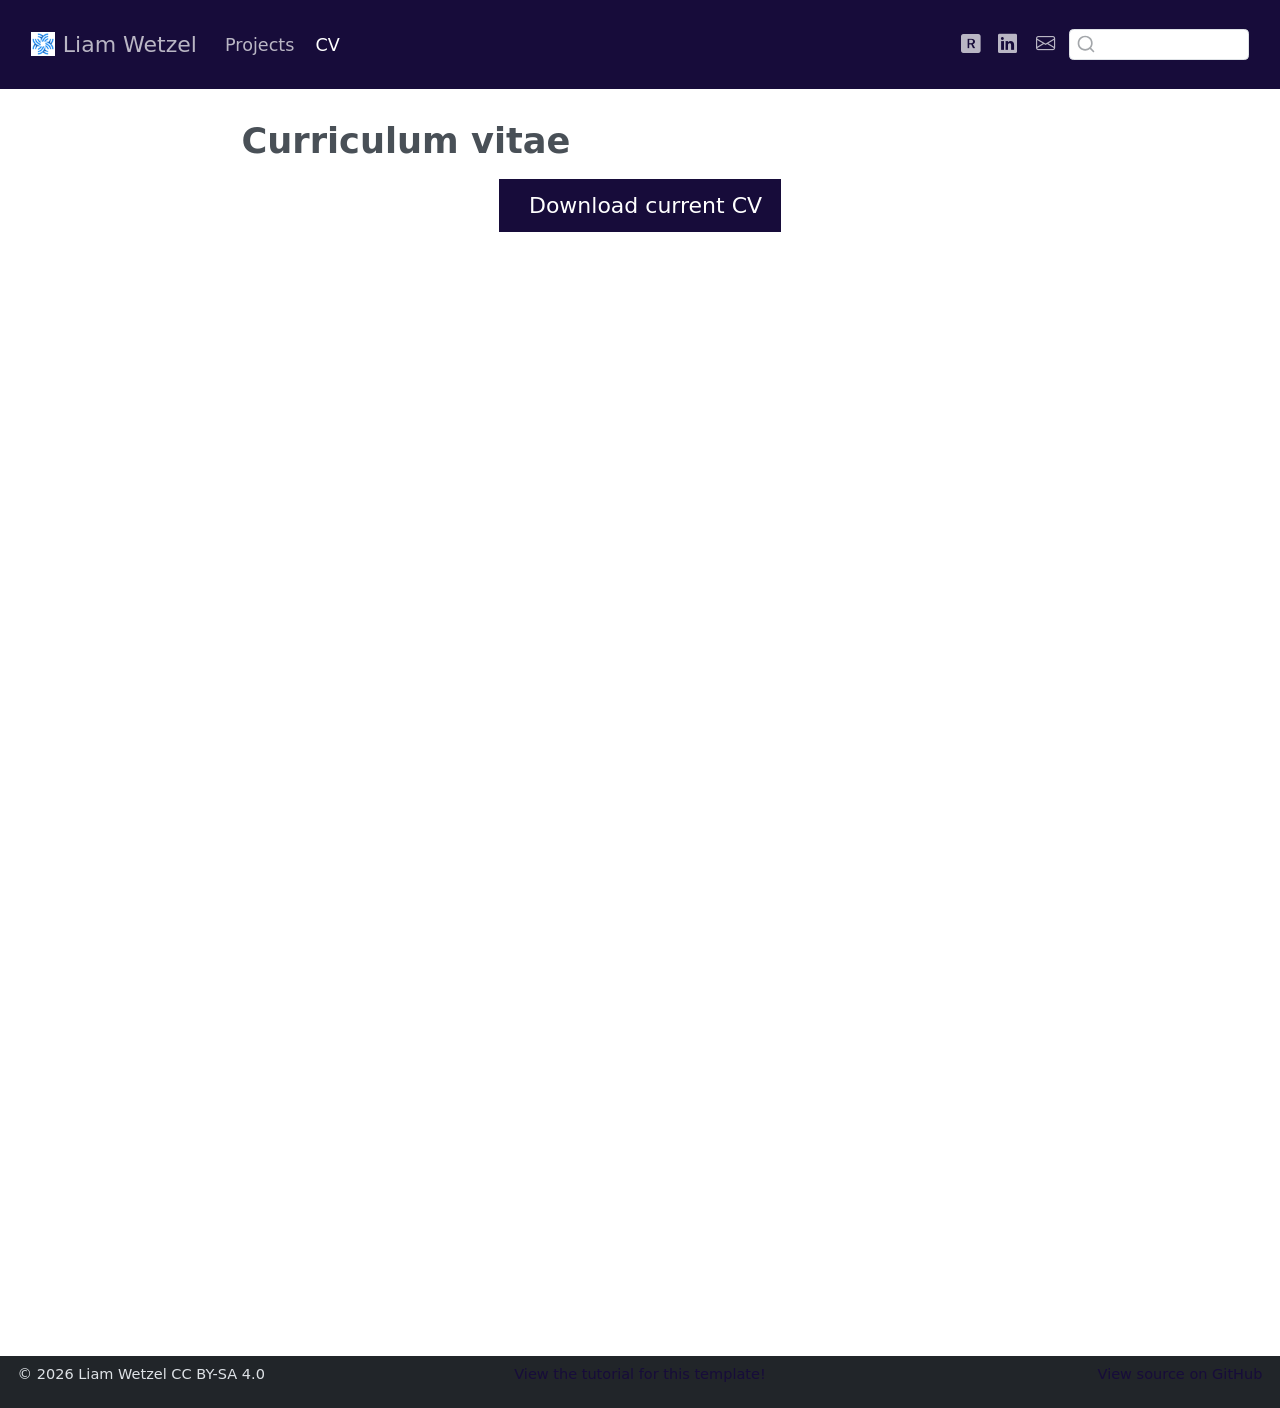
==== commit 701f0bd7: "tutorial-removal-2" ====
--- a/docs/cv/index.html
+++ b/docs/cv/index.html
@@ -32,7 +32,7 @@
 <script src="../site_libs/quarto-search/fuse.min.js"></script>
 <script src="../site_libs/quarto-search/quarto-search.js"></script>
 <meta name="quarto:offset" content="../">
-<link href="../img/Liu Lab condensed.png" rel="icon" type="image/png">
+<link href="../img/Liu Lab (2).png" rel="icon" type="image/png">
 <script src="../site_libs/quarto-html/quarto.js" type="module"></script>
 <script src="../site_libs/quarto-html/tabsets/tabsets.js" type="module"></script>
 <script src="../site_libs/quarto-html/popper.min.js"></script>
@@ -174,15 +174,12 @@
 </style>
 </div>
 <p class="text-center">
-  <a class="btn btn-primary btn-lg cv-download" href="cv.pdf" target="_blank">
+  <a class="btn btn-primary btn-lg cv-download" href="Wetzel_CV_2026.pdf" target="_blank">
     <i class="fa-solid fa-file-arrow-down"></i> Download current CV
   </a>
 </p>
 <div class="embed-container">
-  <iframe src="cv.pdf#toolbar=0" style="border: 0.5px;width: 100%;"></iframe>
-</div>
-<div style="margin: 30px; text-align: center;">
-<a class="btn btn-primary" href="https://www.marvinschmitt.com/blog/website-tutorial-quarto/" role="button" target="_blank" style="padding: 15px 30px;">View the tutorial for this template (+ download link)</a>
+  <iframe src="Wetzel_CV_2026.pdf#toolbar=0" style="border: 0.5px;width: 100%;"></iframe>
 </div>
 
 
@@ -592,7 +589,7 @@
 <footer class="footer">
   <div class="nav-footer">
     <div class="nav-footer-left">
-<p><span class="faux-block">© 2023 Marvin Schmitt CC BY-SA 4.0</span></p>
+<p><span class="faux-block">© 2026 Liam Wetzel CC BY-SA 4.0</span></p>
 </div>   
     <div class="nav-footer-center">
 <p><span class="faux-block"><a href="https://www.marvinschmitt.com/blog/website-tutorial-quarto/">View the tutorial for this template!</a></span></p>
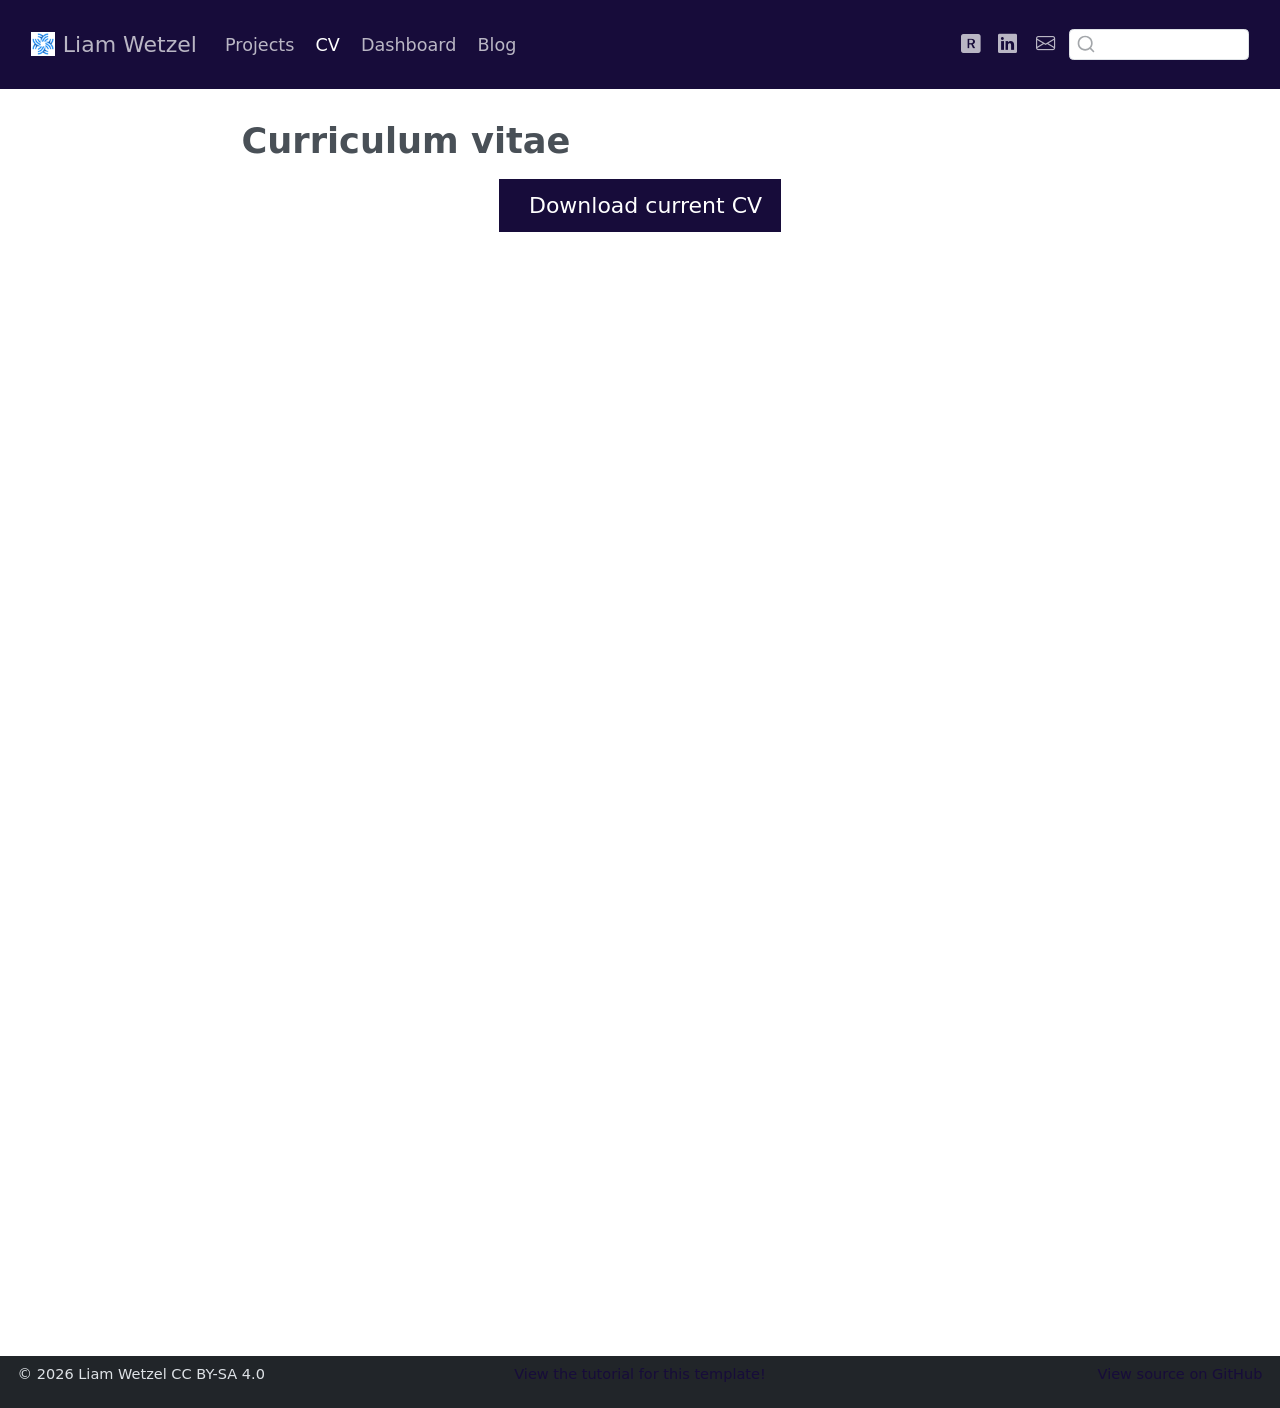
==== commit 45514bd4: "Project A - TaskB - Dashboard-Blog" ====
--- a/docs/cv/index.html
+++ b/docs/cv/index.html
@@ -2,7 +2,7 @@
 <html xmlns="http://www.w3.org/1999/xhtml" lang="en" xml:lang="en"><head>
 
 <meta charset="utf-8">
-<meta name="generator" content="quarto-1.9.38">
+<meta name="generator" content="quarto-1.10.18">
 
 <meta name="viewport" content="width=device-width, initial-scale=1.0, user-scalable=yes">
 
@@ -12,10 +12,13 @@
 /* Default styles provided by pandoc.
 ** See https://pandoc.org/MANUAL.html#variables-for-html for config info.
 */
-code{white-space: pre-wrap;}
 span.smallcaps{font-variant: small-caps;}
-div.columns{display: flex; gap: min(4vw, 1.5em);}
-div.column{flex: auto; overflow-x: auto;}
+div.columns{display: flex; gap: 1.5em;}
+div.column{flex: auto;}
+@media screen {
+div.columns{gap: min(4vw, 1.5em);}
+div.column{overflow-x: auto;}
+}
 div.hanging-indent{margin-left: 1.5em; text-indent: -1.5em;}
 ul.task-list{list-style: none;}
 ul.task-list li input[type="checkbox"] {
@@ -39,10 +42,10 @@
 <script src="../site_libs/quarto-html/tippy.umd.min.js"></script>
 <script src="../site_libs/quarto-html/anchor.min.js"></script>
 <link href="../site_libs/quarto-html/tippy.css" rel="stylesheet">
-<link href="../site_libs/quarto-html/quarto-syntax-highlighting-15634bcf2e68342d4ad2dfa704d543f6.css" rel="stylesheet" id="quarto-text-highlighting-styles">
+<link href="../site_libs/quarto-html/quarto-syntax-highlighting-64a204ab8560d761af7679ceaba22944.css" rel="stylesheet" id="quarto-text-highlighting-styles">
 <script src="../site_libs/bootstrap/bootstrap.min.js"></script>
 <link href="../site_libs/bootstrap/bootstrap-icons.css" rel="stylesheet">
-<link href="../site_libs/bootstrap/bootstrap-f2a9a92f2fdc84b6c6dac65f4a59d2c5.min.css" rel="stylesheet" append-hash="true" id="quarto-bootstrap" data-mode="light">
+<link href="../site_libs/bootstrap/bootstrap-2f3da3d17b5453565cce5adf760519c4.min.css" rel="stylesheet" append-hash="true" id="quarto-bootstrap" data-mode="light">
 <script id="quarto-search-options" type="application/json">{
   "location": "navbar",
   "copy-button": false,
@@ -101,6 +104,14 @@
   <li class="nav-item">
     <a class="nav-link active" href="../cv/index.html" aria-current="page"> 
 <span class="menu-text">CV</span></a>
+  </li>  
+  <li class="nav-item">
+    <a class="nav-link" href="../dashboard.html"> 
+<span class="menu-text">Dashboard</span></a>
+  </li>  
+  <li class="nav-item">
+    <a class="nav-link" href="../blog.html"> 
+<span class="menu-text">Blog</span></a>
   </li>  
 </ul>
             <ul class="navbar-nav navbar-nav-scroll ms-auto">
--- a/docs/site_libs/quarto-html/quarto-syntax-highlighting-64a204ab8560d761af7679ceaba22944.css
+++ b/docs/site_libs/quarto-html/quarto-syntax-highlighting-64a204ab8560d761af7679ceaba22944.css
@@ -0,0 +1,236 @@
+/* quarto syntax highlight colors */
+:root {
+  --quarto-hl-ot-color: #003B4F;
+  --quarto-hl-at-color: #657422;
+  --quarto-hl-ss-color: #20794D;
+  --quarto-hl-an-color: #5E5E5E;
+  --quarto-hl-fu-color: #4758AB;
+  --quarto-hl-st-color: #20794D;
+  --quarto-hl-cf-color: #003B4F;
+  --quarto-hl-op-color: #5E5E5E;
+  --quarto-hl-er-color: #AD0000;
+  --quarto-hl-bn-color: #AD0000;
+  --quarto-hl-al-color: #AD0000;
+  --quarto-hl-va-color: #111111;
+  --quarto-hl-bu-color: inherit;
+  --quarto-hl-ex-color: inherit;
+  --quarto-hl-pp-color: #AD0000;
+  --quarto-hl-in-color: #5E5E5E;
+  --quarto-hl-vs-color: #20794D;
+  --quarto-hl-wa-color: #5E5E5E;
+  --quarto-hl-do-color: #5E5E5E;
+  --quarto-hl-im-color: #00769E;
+  --quarto-hl-ch-color: #20794D;
+  --quarto-hl-dt-color: #AD0000;
+  --quarto-hl-fl-color: #AD0000;
+  --quarto-hl-co-color: #5E5E5E;
+  --quarto-hl-cv-color: #5E5E5E;
+  --quarto-hl-cn-color: #8f5902;
+  --quarto-hl-sc-color: #5E5E5E;
+  --quarto-hl-dv-color: #AD0000;
+  --quarto-hl-kw-color: #003B4F;
+}
+
+/* other quarto variables */
+:root {
+  --quarto-font-monospace: SFMono-Regular, Menlo, Monaco, Consolas, "Liberation Mono", "Courier New", monospace;
+}
+
+/* syntax highlight based on Pandoc's rules */
+pre > code.sourceCode > span {
+  color: #003B4F;
+}
+
+code.sourceCode > span {
+  color: #003B4F;
+}
+
+div.sourceCode,
+div.sourceCode pre.sourceCode {
+  color: #003B4F;
+}
+
+/* Normal */
+code span {
+  color: #003B4F;
+}
+
+/* Alert */
+code span.al {
+  color: #AD0000;
+  font-style: inherit;
+}
+
+/* Annotation */
+code span.an {
+  color: #5E5E5E;
+  font-style: inherit;
+}
+
+/* Attribute */
+code span.at {
+  color: #657422;
+  font-style: inherit;
+}
+
+/* BaseN */
+code span.bn {
+  color: #AD0000;
+  font-style: inherit;
+}
+
+/* BuiltIn */
+code span.bu {
+  font-style: inherit;
+}
+
+/* ControlFlow */
+code span.cf {
+  color: #003B4F;
+  font-weight: bold;
+  font-style: inherit;
+}
+
+/* Char */
+code span.ch {
+  color: #20794D;
+  font-style: inherit;
+}
+
+/* Constant */
+code span.cn {
+  color: #8f5902;
+  font-style: inherit;
+}
+
+/* Comment */
+code span.co {
+  color: #5E5E5E;
+  font-style: inherit;
+}
+
+/* CommentVar */
+code span.cv {
+  color: #5E5E5E;
+  font-style: italic;
+}
+
+/* Documentation */
+code span.do {
+  color: #5E5E5E;
+  font-style: italic;
+}
+
+/* DataType */
+code span.dt {
+  color: #AD0000;
+  font-style: inherit;
+}
+
+/* DecVal */
+code span.dv {
+  color: #AD0000;
+  font-style: inherit;
+}
+
+/* Error */
+code span.er {
+  color: #AD0000;
+  font-style: inherit;
+}
+
+/* Extension */
+code span.ex {
+  font-style: inherit;
+}
+
+/* Float */
+code span.fl {
+  color: #AD0000;
+  font-style: inherit;
+}
+
+/* Function */
+code span.fu {
+  color: #4758AB;
+  font-style: inherit;
+}
+
+/* Import */
+code span.im {
+  color: #00769E;
+  font-style: inherit;
+}
+
+/* Information */
+code span.in {
+  color: #5E5E5E;
+  font-style: inherit;
+}
+
+/* Keyword */
+code span.kw {
+  color: #003B4F;
+  font-weight: bold;
+  font-style: inherit;
+}
+
+/* Operator */
+code span.op {
+  color: #5E5E5E;
+  font-style: inherit;
+}
+
+/* Other */
+code span.ot {
+  color: #003B4F;
+  font-style: inherit;
+}
+
+/* Preprocessor */
+code span.pp {
+  color: #AD0000;
+  font-style: inherit;
+}
+
+/* SpecialChar */
+code span.sc {
+  color: #5E5E5E;
+  font-style: inherit;
+}
+
+/* SpecialString */
+code span.ss {
+  color: #20794D;
+  font-style: inherit;
+}
+
+/* String */
+code span.st {
+  color: #20794D;
+  font-style: inherit;
+}
+
+/* Variable */
+code span.va {
+  color: #111111;
+  font-style: inherit;
+}
+
+/* VerbatimString */
+code span.vs {
+  color: #20794D;
+  font-style: inherit;
+}
+
+/* Warning */
+code span.wa {
+  color: #5E5E5E;
+  font-style: italic;
+}
+
+.prevent-inlining {
+  content: "</";
+}
+
+/*# sourceMappingURL=9d8d5bb603a83b8298b89080a598c93b.css.map */
